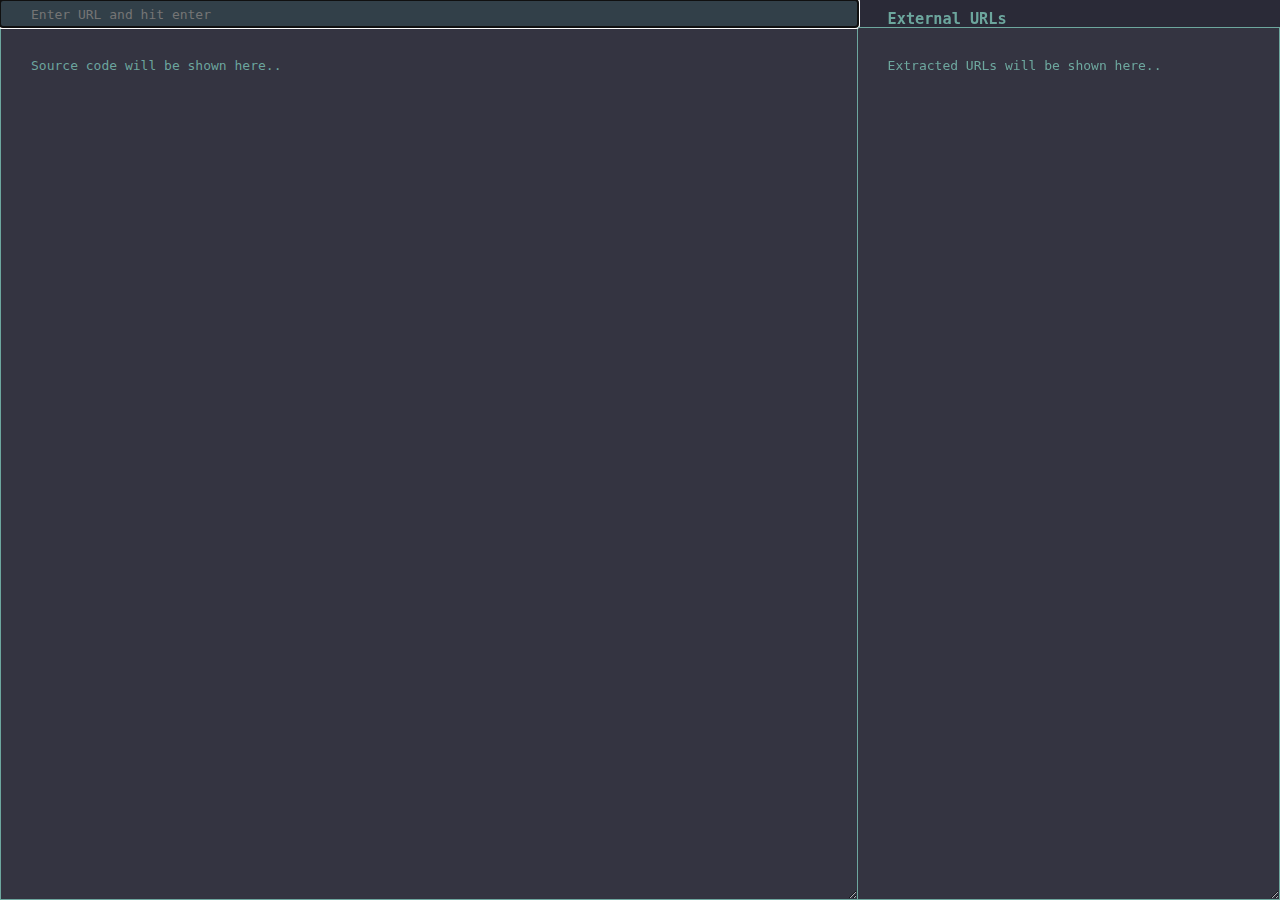
==== sourcer/sourcer.html @ 5831060a "removed extraneous space in the UI" ====
<html>
    <head>
        <link rel="stylesheet" type="text/css" href="tools.css">
        <link rel="stylesheet" type="text/css" href="https://raw.githubusercontent.com/mantvydasb/nodspot-web/master/css/normalize.css">
        <meta http-equiv="content-type" content="text/php; charset=utf-8" />
		<script type="text/javascript" src="https://code.jquery.com/jquery-3.1.1.min.js"></script>
        <title>Source Code Viewer</title>
    </head>

    <body>
		<div id="main-wrapper">		
			<div class="col col3">
				<input id="url" placeholder="Enter URL and hit enter" onkeyup="getSourceCodeByUrl(event)" text/>
				<textarea id="sourceCodeTextArea" onclick="">Source code will be shown here..</textarea>	
			</div>		
			<div class="col col2">
				<h3>External URLs</h2>
				<textarea id="extractedUrlsTextArea" onclick="">Extracted URLs will be shown here..</textarea>	
			</div>		
		</div>
	</body>
</html>


<script>
var sourceCodeTextArea = $('#sourceCodeTextArea'),
	extractUrlsTextArea = $('#extractedUrlsTextArea'),
	urlInput = $('#url');
	urlInput.focus();

getSourceCodeByUrl = function(event) {
	if (event.keyCode == 13) {
		var url = "index.php?url=" + $(event.target).val().replace(" ","");
			
		response = $.get(url, function(data) {
			sourceCodeTextArea.val(data);
			var sourceCodeText = sourceCodeTextArea.val(),
				extractedUrls = "",
				extractdedDomain = extractDomain(urlInput.val());


			if (hasPasswordField(sourceCodeText)) {
				extractedUrls = "[!] This website is asking user for a password. Investigate for credential harvesting!\r\n\r\n";
			}

			extractedUrls += extractUrls(sourceCodeText);
			extractedUrls = sanitiseExtractedUrls(extractdedDomain, extractedUrls);
			extractUrlsTextArea.val(extractedUrls);
		});
	}
}

sanitiseExtractedUrls = function(domain, extractedUrls) {
	sanitisedUrls = [];
	extractedUrls = extractedUrls.split("\n");

	$.each(extractedUrls, function(index, url) {
		if (url.indexOf(domain) < 0) {
			sanitisedUrls.push(url);
		}
	});

	return convertArrayToStringWithNewLines(sanitisedUrls);	
}

convertArrayToStringWithNewLines = function(urls) {
	return urls.join("\n");
}

extractDomain = function(string) {
	regex = /^(?:https?:)?(?:\/\/)?(?:[^@\n]+@)?(?:www\.)?([^:\/\n]+)/gi,
	domain = string.match(regex)[0].replace(/(https?:\/\/)?(www.)?/,"");
	
	return domain.toLowerCase();
}

hasPasswordField = function(string) {
	return (string.indexOf('type="password"') > 0) ? true : false;
}

extractUrls = function(string) {
	var regex = /(https?:\/\/)([.[a-zA-Z/?#=~0-9%_:\+&;-]+)/gi,
		extractedUrls = string.match(regex);
	
	return convertArrayToStringWithNewLines(extractedUrls);
}

</script>
---- sourcer/tools.css ----
html, input, textarea {
	font-family: monospace;
	color: rgba(117, 183, 172, 0.88);
}

body {
	background: rgba(42,42,55,1);
	margin: 0;
}

.col {
	float: left;
}

.col2 {
	width: 33%;
}

#url {
	background: rgba(99, 193, 179, 0.15);
}

#url, .col2 h3 {
	height: 3%;
	border-bottom: none;
}

.col2 h3 {
	box-sizing: border-box;
	padding-top: 10px;
	margin-left: 30px;
}

.col3 {
	width: 67%;
}

input {
	padding: 10px 30px;
}

textarea, input {
	background: rgba(255,255,255,.05);
	width: 100%;
	border: 1px solid;
	font-size: 1em;
}

textarea {
	float: left;
	padding: 30px;
}

#extractedUrlsTextArea {
	border-left: none;
}

#sourceCodeTextArea, #extractedUrlsTextArea {
	height: 97%;
}

h1, h2, h3 {
	text-transform: capitalize;
	margin: 0;
}
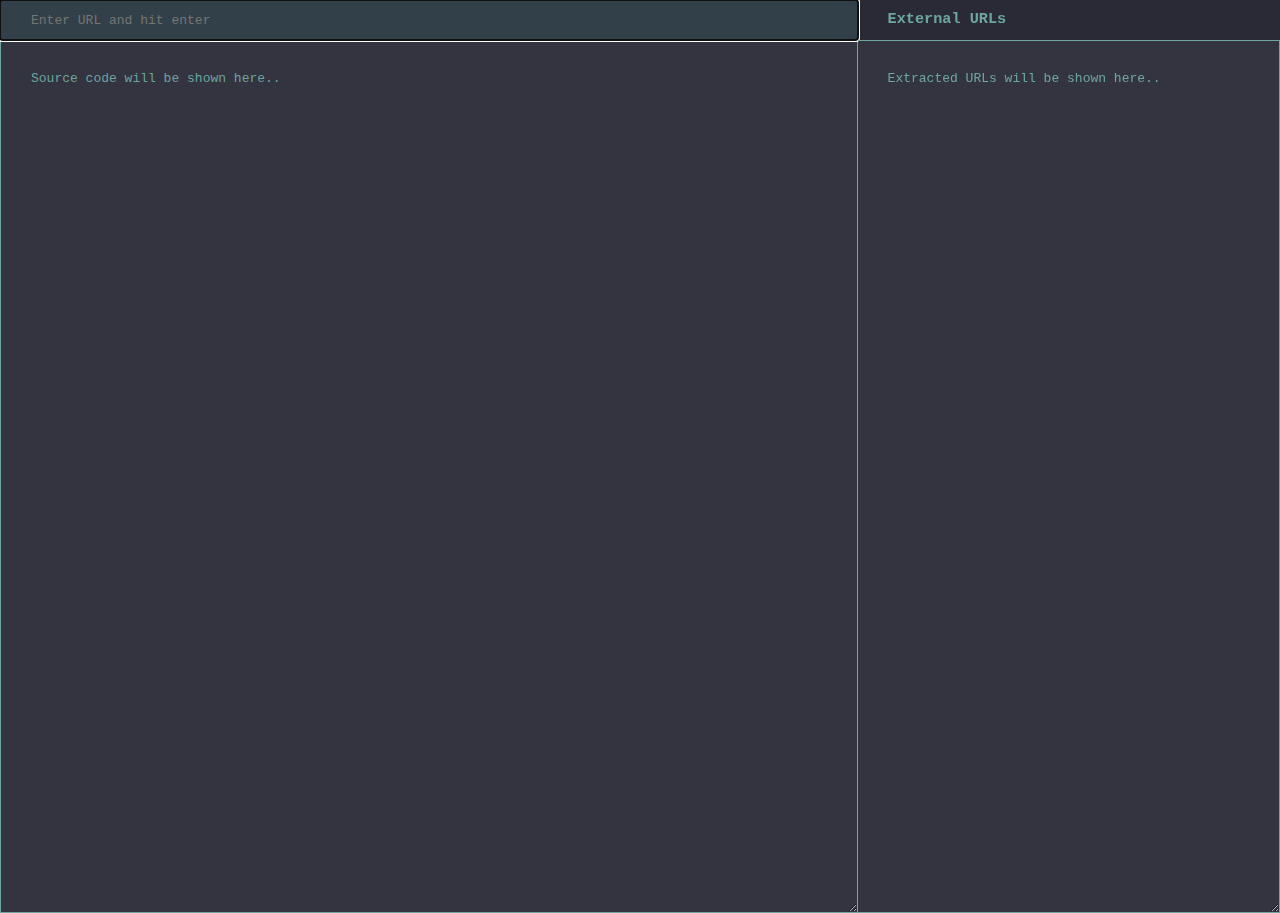
==== commit b90cf0de: "Update sourcer.html" ====
--- a/sourcer/sourcer.html
+++ b/sourcer/sourcer.html
@@ -75,6 +75,7 @@
 }
 
 hasPasswordField = function(string) {
+// 	needs to be case-insensitive of course;
 	return (string.indexOf('type="password"') > 0) ? true : false;
 }
 
--- a/sourcer/tools.css
+++ b/sourcer/tools.css
@@ -23,6 +23,7 @@
 #url, .col2 h3 {
 	height: 3%;
 	border-bottom: none;
+	min-height: 40px;
 }
 
 .col2 h3 {
